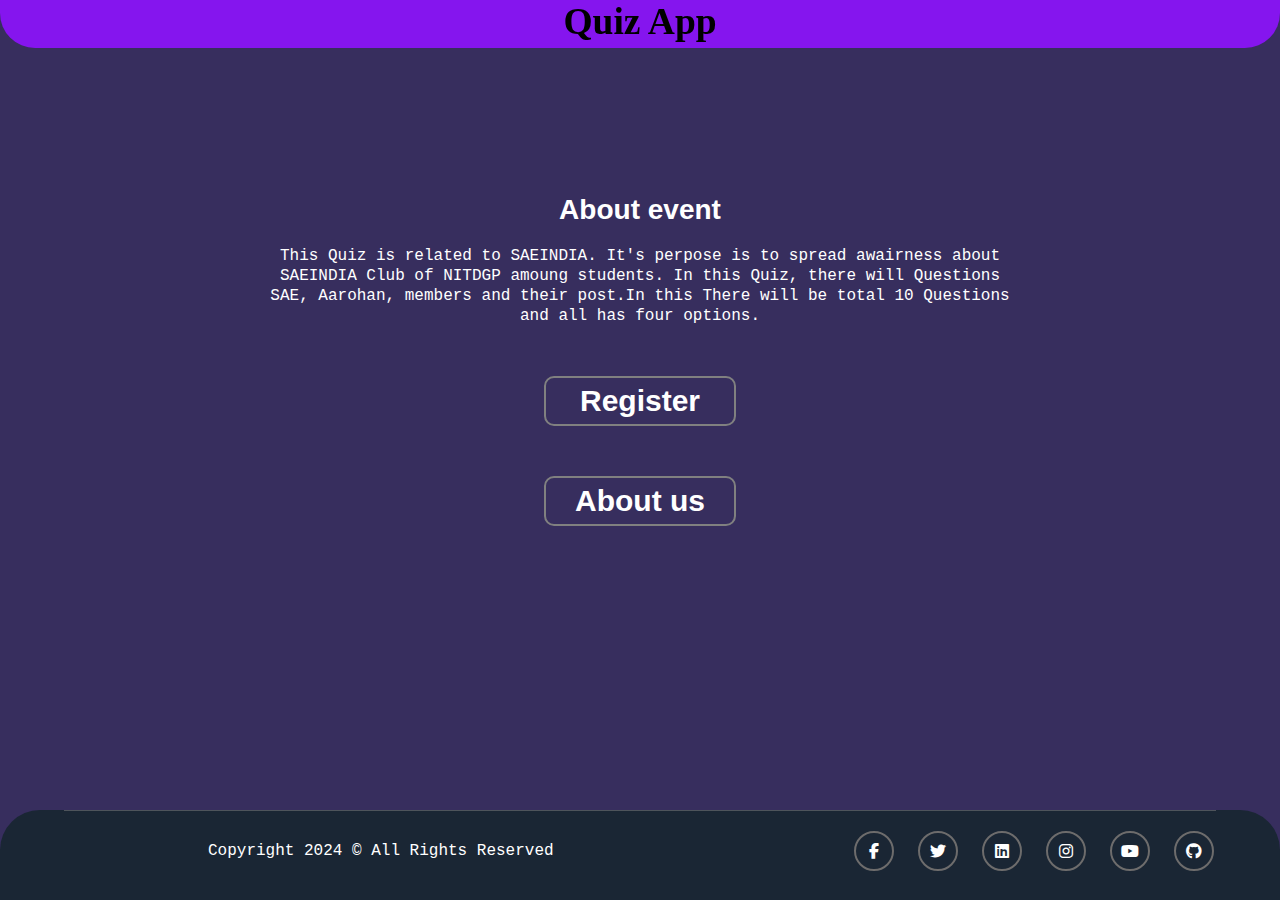
==== saetask.html @ bd171172 "Add files via upload" ====
<!DOCTYPE html>
<html lang="en">
<head>
    <meta charset="UTF-8">
    <meta name="viewport" content="width=device-width, initial-scale=1.0">
    <title>sae.regestration</title>
    <link rel="stylesheet" href="https://cdnjs.cloudflare.com/ajax/libs/font-awesome/6.4.0/css/all.min.css">
    <link rel="stylesheet" href="saetask.css">
    
</head>
<body>
   
    <div class="container ">
        
        <!-- <div><span class="logo">
            <img  src="https://www.saenitdgp.com/static/media/Logo_final.b75cdbef4fed48981612.png" alt="Saelogo">
        </span></div> -->
        <nav class="nav-bar">
            <h2 >Quiz App</h2> 
        </nav>
        <div class=" tires ">
            <div class="tire1 tire">
               
               <div class="about">
                <h3>About event</h3>
               <p>This Quiz is related to SAEINDIA. It's perpose is to spread awairness about SAEINDIA Club of NITDGP amoung students. In this Quiz, 
                there will Questions SAE, Aarohan, members and their post.In this There will be total 10 Questions and all has four options.</p>
               </div>
               <a class="register-link" href="https://forms.gle/L4qKxzC2y21YSbePA">
                <button id="register">
                    <h2>Register</h2>
                </button>
               </a>
                <button id="aboutus">
                    <h2 class="notSpin">About us</h2>
                </button>
                <!-- <div class="navigationBtn">
                    <button id="home">
                        <h2>HOME</h2>
                    </button>
                </div> -->
                <!-- <button class="home">
                    <h2>HOME</h2>
                </button> -->
            </div>
            <div class="tire2 tire">
                <div class="about-container remove">
                    <div class="importance">
                        <div class="how-sdv-revolutionize"><h3>Importace of Knowlaege about Tesla</h3></div>
                        <p>Artificial Intelligence has changed how many actions are performed by individuals, leading to what one could call a digital revolution.
                            Self-driving cars are part of this new revolution and appear as one of the most promising technologies in our society.
                            The equipment of these vehicles with Artificial Intelligence systems run by sophisticated algorithms might change forever how transportation and driving are conceived by humanity.
                            This technological advancement in the automobile industry has demonstrated the significant advantages that society will benefit from, including enhanced safety, increased mobility, and environmental impact.
                        </p>
                    </div>
                    <div class="description">
                        <h3>About Event</h3>
                        <p>Lorem ipsum dolor, sit amet consectetur adipisicing elit. Mollitia repellendus molestias impedit suscipit iste quas reprehenderit saepe. Rem beatae facere similique nisi natus explicabo nostrum voluptatibus ad officiis quam iste facilis quia, maiores distinctio, eos quasi alias nihil. Recusandae aut ipsa sequi consequatur quaerat vel officia esse earum, beatae voluptate!</p>
                    </div>
                    <div class="about-us">
                        <img style="height: 252px; border-radius: 10px;" src="https://sdvnitdgp.vercel.app/static/media/sdv.f592746e8fd7b376b59d.jpeg" alt="image">
                        <div class="about-content">
                            <h3>About Us</h3>
                            <p>SAE International is a professional association and standards development organization for the engineering industry, with a special focus on transport sectors such as automotive, aerospace and commercial vehicles. The organization was originally established as the Society of Automotive Engineers.We are the Society of Automotive Engineers Collegiate Club of National Institute of Technology Durgapur.—</p>
                            <a href="https://www.saenitdgp.com/">
                                <button id="know"><h2>Know more</h2></button>
                            </a>
                        </div>
                    </div>
                    <div class="tire2-registration">
                        <button id="tire2register"><h2>Register</h2></button>
                    </div>
                </div>
                <footer>
                    <div class="footer_container">
                        <div class="copyright">
                            <p>Copyright 2024 &copy; All Rights Reserved</p>
                        </div>
                        <div class="socialMedia">
                            <a style="text-decoration: none;" href="https://www.facebook.com/SAENITD?mibextid=gik2fB">
                                <div class="facebook">
                                    <i class="fa-brands fa-facebook-f"></i>
                                </div>
                            </a>
                            <a style="text-decoration: none;" href="https://x.com/saeindia_nitdgp?t=aM3zgCd4NvAOrK4Oz887pQ&s=09">
                                <div class="twitter">
                                    <i class="fa-brands fa-twitter"></i>
                                </div>
                            </a>
                            <a style="text-decoration: none;" href="https://www.linkedin.com/company/sae-india-nit-dgp-collegiate-chapter/mycompany/">
                                <div class="linkedin">
                                    <i class="fa-brands fa-linkedin"></i>
                                </div>
                            </a>
                            <a style="text-decoration: none;" href="https://www.instagram.com/sae.nitd/">
                                <div class="instagram">
                                    <i class="fa-brands fa-instagram"></i>
                                </div>
                            </a>
                            <a style="text-decoration: none;" href="https://youtube.com/@saenitdurgapurcollegiatech7397?si=P9NK0f0iHP9tlgYO">
                                <div class="youtube">
                                    <i class="fa-brands fa-youtube"></i>
                                </div>
                            </a>
                            <a style="text-decoration: none;" href="https://github.com/SAE-INDIA-NIT-Durgapur">
                                <div class="github">
                                    <i class="fa-brands fa-github"></i>
                                </div>
                            </a>
                            
                        </div>
                    </div>
                </footer>
            </div>
        </div>
    </div>
    <script src="saetask.js"></script>
</body>
</html>
---- saetask.css ----
*{
    padding: 0px;
    margin: 0px;
    box-sizing: border-box;  
}
h2{
    text-align: center;
}

button{
    height: 50px;
    width:25%;
    border-radius: 10px;
    border: 2px solid gray;
    font-size: 20px;
    background-color: #372E5E;
    color: white;
    cursor: pointer;
}
.register-link{
    width: 25%;
}
#register{
    width: 100%;  
}
.navigationBtn{
    width: 100%;
    /* height: 70px; */
}
button{
    margin-top: 50px;
    
}
button:hover{
    background-color: #211b39;
}

.container{
    width: 100%;
    height: 100vh;
    background-color: #372E5E;
    /* background-color: rgb(87, 72, 150); */
   
}
.nav-bar{
    display: flex;
    justify-content: center;
    height: 48px;
    background-color:rgb(133, 21, 238);
    border-bottom-left-radius: 35px;
    border-bottom-right-radius: 35px;
    font-size: 25px;
    font-weight:bold;
    position: fixed;
    width: 100%;
}

.remove{
    display: none;
    transition: 2s ease-in;
}

.tires{
    height: 100%;
    width: 100%;
    color: white;
    font-family: "Open Sans",sans-serif;
    
}
.tire1{
    width: 100%;
    height: 80%;
     display: flex; 
    flex-direction: column;
    justify-content: center;
    align-items: center;
    text-align: center;
    padding: 0px 20%;
}
.tire1 h3,.tire2 h3{
    font-size: 28px;
    margin-bottom: 20px;
}
.tire1 p,.tire2 p{
    text-align: center;
    font-size: 16px;
    line-height: 20px;
    font-family: 'Courier New', Courier, mospace;
}
.tire2{
    background-color: #1A2634;
    width: 100%;
    height: 10%;
    position: absolute;
    bottom: 0px;
    border-top-left-radius: 40px;
    border-top-right-radius: 40px;
    /* display: flex;
    justify-content: center;
    align-items: center;  */
    overflow-y: scroll;
}
.about-container{
    width: 100%;
    padding: 0% 5%;
    transition: 2s ease-in;
}
.importance,.description{
    margin: 70px 0px;
    text-align: center;
}
.about-us{
    display: flex;
    margin: 70px 0px;
    text-align: center;
}
.importance h3{   
    font-size: 28px;
    margin-bottom: 20px;
}
.about-content p{
    padding: 0px 10px;
}
.tire2-registration{
    text-align: center;
    margin-bottom: 70px;
}
#tire2register,.about-content button{
    background-color: #1A2634;
}
#tire2register:hover,.about-content button:hover{
    background-color: #101821;
}

.footer_container{
    margin: 0% 5%;
    border-top: 1px solid rgba(128, 128, 128, 0.518);
    display: flex;
    justify-content: space-between;
   }
   .copyright p{
    /* width: 490px; */
    width: 100%;
    padding: 30px 0px;
    font-size: 16px;
    /* color: #393E46; */
   }
   .copyright{
    width: 55%;

   }
   
   
   .socialMedia{
    /* width: 590px; */
    gap: 20px;
    width:45%;
    display: flex;
    justify-content: end;
    align-items: center;
   }
   .facebook,.twitter,.linkedin,.github,.instagram,.youtube{
    width: 40px;
    height: 40px;
    margin: 2px;
    border: 2px solid rgb(109, 108, 108);
    border-radius: 21px;
    display: flex;
    justify-content: center;
    align-items: center;
    color: white;
    /* color: rgb(109, 108, 108); */
   }
   .facebook:hover,.youtube:hover,.instagram:hover,.github:hover,.youtube:hover,.twitter:hover,.linkedin:hover{
    background-color: #695AA6;
    color: white;
    border-color: #695AA6;
   }
.expand{
    height: 92%;
    transition: 2s ease-out;
}
.shrink{
    height: 10%;
    transition: 2s ease-in;
}
@media screen and (max-width:1025px) {
    .about-us{
        flex-direction: column;
        gap: 20px;
    }
}
@media screen and (max-width:769px) {
    .tire1{
        padding: 0% 10%;
    }
    .expand{
        height: 91%;
    }
    .socialMedia{
        gap: 2px;
    }
    .copyright {
        width: 55%;
    }
    .copyright p{
        padding: 19px 0px;
    }
    .about-us{
        flex-direction: column;
        gap: 20px;
    }

}
@media screen and (max-width:426px) {
    .tire1{
        padding: 0% 5%;
    }
    
    button{
        width:45%;
    }
    h3{
        font-size: 20px;
    }
    .questionbox h2{
        font-size: 20px;
        margin-bottom:10px ;
    }
    .notSpin{
        font-size: 25px;
    }
    .footer_container{
        flex-direction: column;
    }
    .copyright{
        width: 100%;
    }
    .socialMedia{
        width: 100%;
        justify-content: center;
    }
    .register-link{
        width: 50%;
    }
    
}
@media screen and (max-width: 376px) {
    
    .nav-bar{
        height: 45px;
        border-bottom-left-radius: 25px;
        border-bottom-right-radius: 25px;
    }
    #know{
        width: 60%;
    }
    #register{
        width: 100%;
    }
}
@media screen and (max-width:321px) {
    .nav-bar{
        height: 45px;
        border-bottom-left-radius: 25px;
        border-bottom-right-radius: 25px;
    }
}
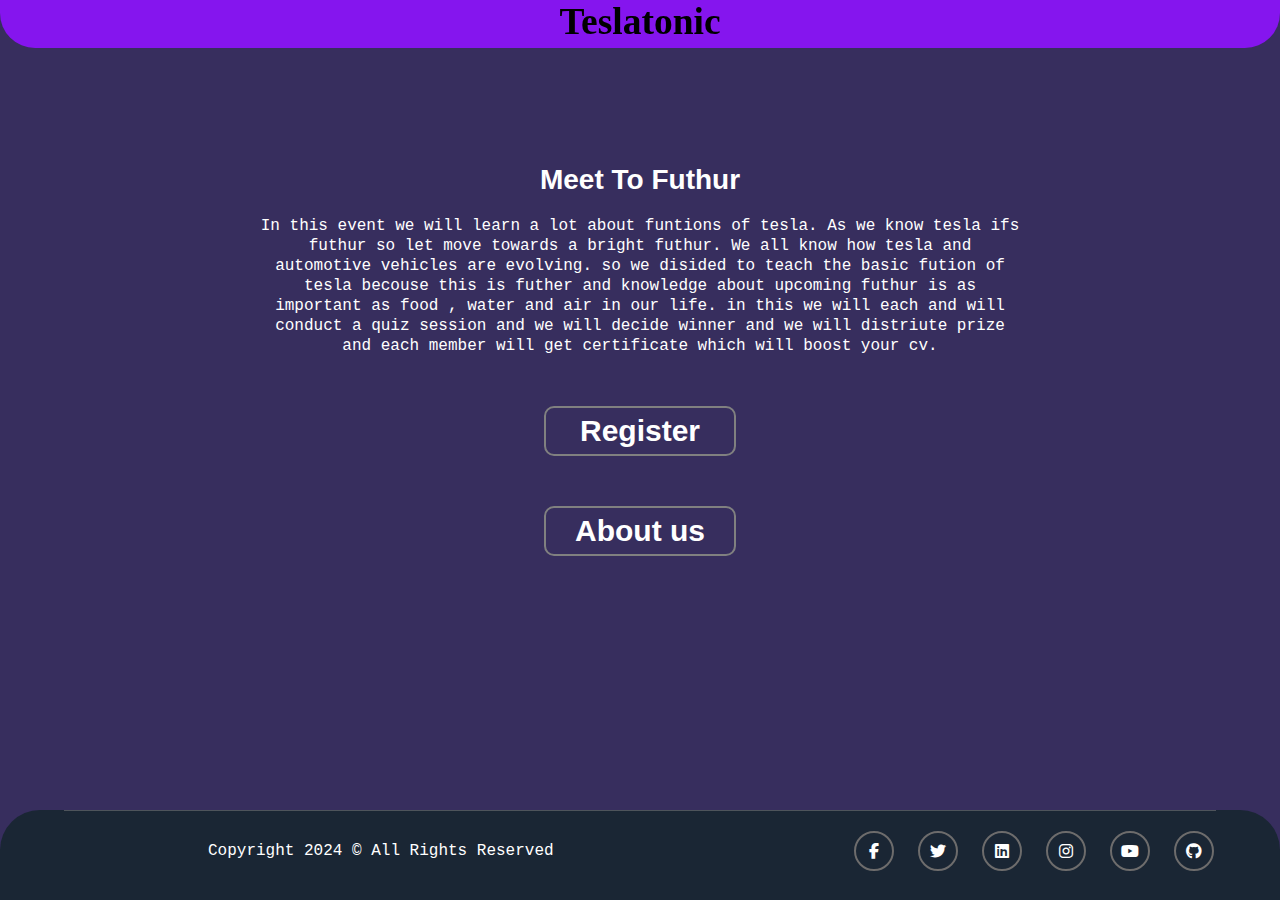
==== commit fc7aed8b: "SAE GD ADDED" ====
--- a/saetask.html
+++ b/saetask.html
@@ -11,20 +11,21 @@
 <body>
    
     <div class="container ">
-        
-        <!-- <div><span class="logo">
-            <img  src="https://www.saenitdgp.com/static/media/Logo_final.b75cdbef4fed48981612.png" alt="Saelogo">
-        </span></div> -->
         <nav class="nav-bar">
-            <h2 >Quiz App</h2> 
+            <h2 >Teslatonic</h2> 
         </nav>
         <div class=" tires ">
             <div class="tire1 tire">
                
                <div class="about">
-                <h3>About event</h3>
-               <p>This Quiz is related to SAEINDIA. It's perpose is to spread awairness about SAEINDIA Club of NITDGP amoung students. In this Quiz, 
-                there will Questions SAE, Aarohan, members and their post.In this There will be total 10 Questions and all has four options.</p>
+                <h3>Meet To Futhur</h3>
+               <p>In this event we will learn a lot about funtions of tesla. 
+                As we know tesla ifs futhur so let move towards a bright futhur.
+                We all know how tesla and automotive vehicles are evolving. so we disided to 
+                teach the basic fution of tesla becouse this is futher and knowledge about upcoming futhur is as important as food , water and air in our life.
+                in this we will each and will conduct a quiz session and we will decide winner and we will distriute prize and each member will get certificate which will 
+                boost your cv.
+               </p>
                </div>
                <a class="register-link" href="https://forms.gle/L4qKxzC2y21YSbePA">
                 <button id="register">
@@ -34,14 +35,6 @@
                 <button id="aboutus">
                     <h2 class="notSpin">About us</h2>
                 </button>
-                <!-- <div class="navigationBtn">
-                    <button id="home">
-                        <h2>HOME</h2>
-                    </button>
-                </div> -->
-                <!-- <button class="home">
-                    <h2>HOME</h2>
-                </button> -->
             </div>
             <div class="tire2 tire">
                 <div class="about-container remove">
